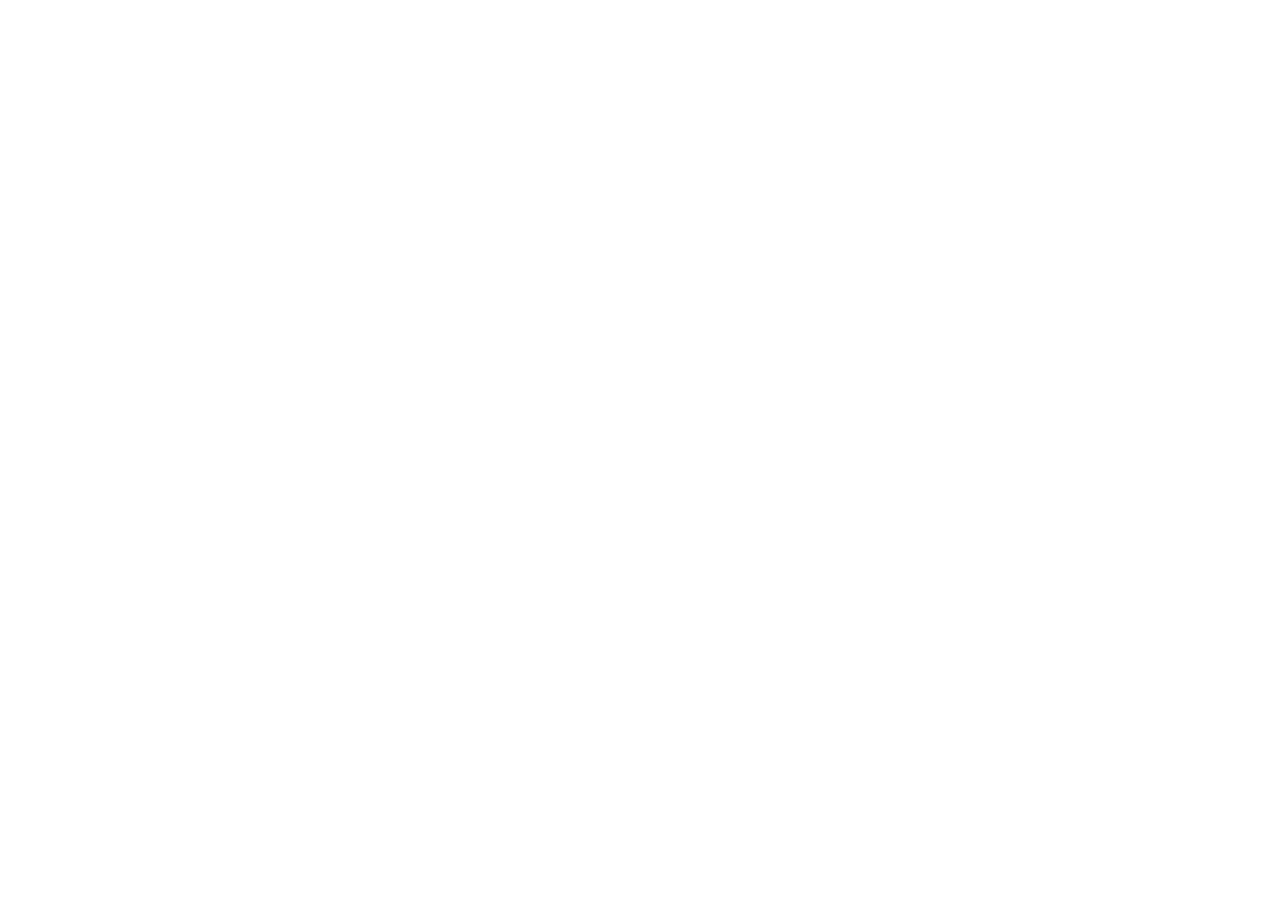
==== web/index.html @ 3403b815 "Build HanziGo Flutter Chinese learning app" ====
<!DOCTYPE html>
<html>
<head>
  <!--
    If you are serving your web app in a path other than the root, change the
    href value below to reflect the base path you are serving from.

    The path provided below has to start and end with a slash "/" in order for
    it to work correctly.

    For more details:
    * https://developer.mozilla.org/en-US/docs/Web/HTML/Element/base

    This is a placeholder for base href that will be replaced by the value of
    the `--base-href` argument provided to `flutter build`.
  -->
  <base href="$FLUTTER_BASE_HREF">

  <meta charset="UTF-8">
  <meta content="IE=Edge" http-equiv="X-UA-Compatible">
  <meta name="description" content="A new Flutter project.">

  <!-- iOS meta tags & icons -->
  <meta name="mobile-web-app-capable" content="yes">
  <meta name="apple-mobile-web-app-status-bar-style" content="black">
  <meta name="apple-mobile-web-app-title" content="hanzi_go">
  <link rel="apple-touch-icon" href="icons/Icon-192.png">

  <!-- Favicon -->
  <link rel="icon" type="image/png" href="favicon.png"/>

  <title>hanzi_go</title>
  <link rel="manifest" href="manifest.json">
</head>
<body>
  <!--
    You can customize the "flutter_bootstrap.js" script.
    This is useful to provide a custom configuration to the Flutter loader
    or to give the user feedback during the initialization process.

    For more details:
    * https://docs.flutter.dev/platform-integration/web/initialization
  -->
  <script src="flutter_bootstrap.js" async></script>
</body>
</html>
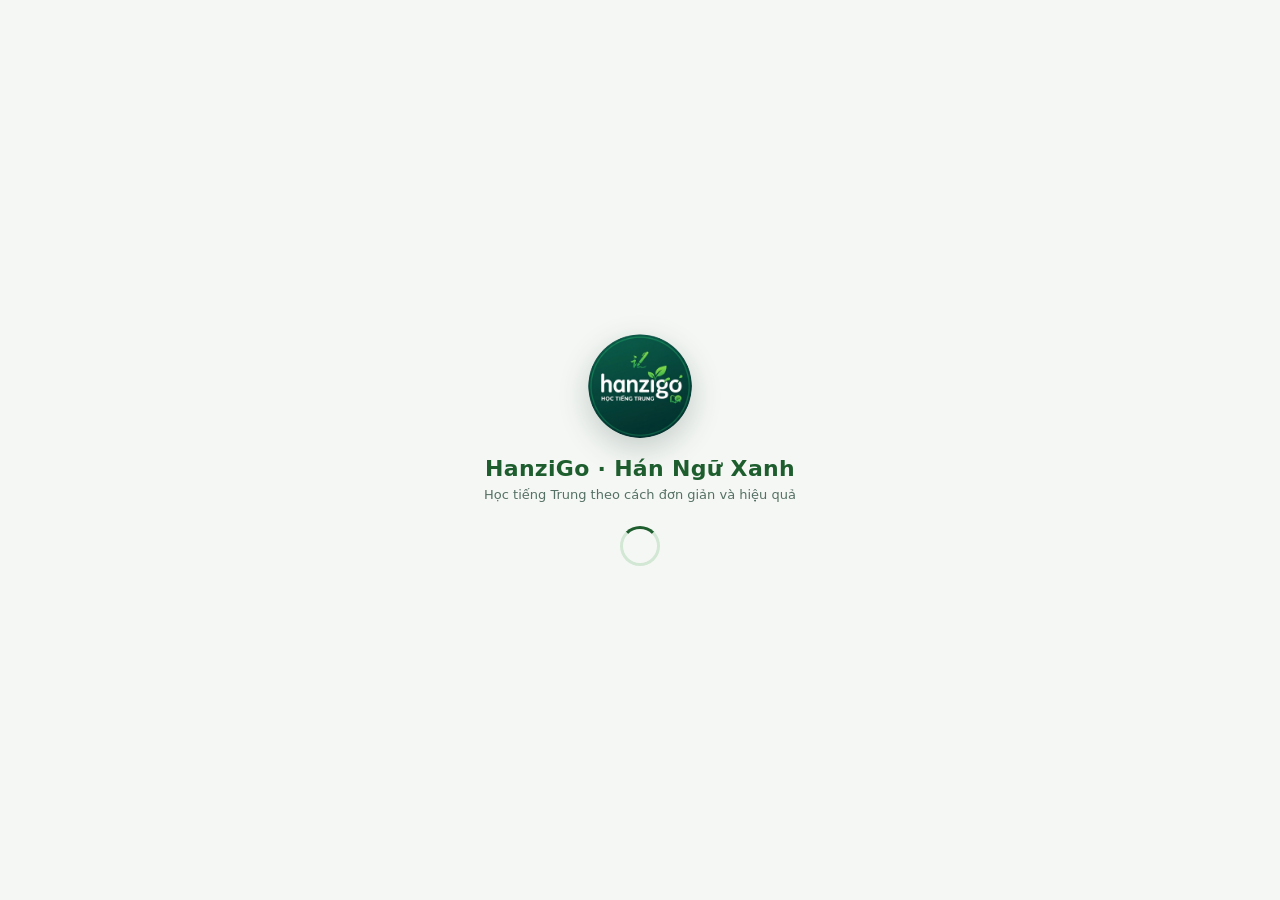
==== commit b31c47e4: "feat(branding): add instant splash screen, BrandLogo component with web caching, and display logo ac" ====
--- a/web/index.html
+++ b/web/index.html
@@ -18,21 +18,91 @@
 
   <meta charset="UTF-8">
   <meta content="IE=Edge" http-equiv="X-UA-Compatible">
-  <meta name="description" content="A new Flutter project.">
+  <meta name="viewport" content="width=device-width, initial-scale=1.0, maximum-scale=1.0, user-scalable=no, viewport-fit=cover">
+  <meta name="description" content="HanziGo - Học tiếng Trung thông minh">
 
   <!-- iOS meta tags & icons -->
   <meta name="mobile-web-app-capable" content="yes">
+  <meta name="apple-mobile-web-app-capable" content="yes">
   <meta name="apple-mobile-web-app-status-bar-style" content="black">
-  <meta name="apple-mobile-web-app-title" content="hanzi_go">
+  <meta name="apple-mobile-web-app-title" content="HanziGo">
   <link rel="apple-touch-icon" href="icons/Icon-192.png">
 
-  <!-- Favicon -->
+  <!-- Favicon & Social -->
   <link rel="icon" type="image/png" href="favicon.png"/>
+  <meta property="og:image" content="/logo.png">
 
-  <title>hanzi_go</title>
+  <title>HanziGo · Học Tiếng Trung</title>
   <link rel="manifest" href="manifest.json">
+  <style>
+    #hanzigo_splash {
+      position: fixed;
+      inset: 0;
+      display: flex;
+      flex-direction: column;
+      align-items: center;
+      justify-content: center;
+      background: #f5f7f4;
+      z-index: 999999;
+      transition: opacity 0.35s ease-out;
+      user-select: none;
+      -webkit-user-select: none;
+    }
+    #hanzigo_splash img {
+      width: 104px;
+      height: 104px;
+      border-radius: 50%;
+      box-shadow: 0 10px 30px rgba(21, 62, 53, 0.22);
+      margin-bottom: 18px;
+    }
+    #hanzigo_splash .title {
+      font-family: system-ui, -apple-system, BlinkMacSystemFont, "Segoe UI", Roboto, sans-serif;
+      font-size: 22px;
+      font-weight: 800;
+      color: #1e5e2e;
+      letter-spacing: 0.3px;
+      margin-bottom: 6px;
+    }
+    #hanzigo_splash .subtitle {
+      font-family: system-ui, -apple-system, BlinkMacSystemFont, "Segoe UI", Roboto, sans-serif;
+      font-size: 13px;
+      color: #557064;
+      margin-bottom: 24px;
+      font-weight: 500;
+    }
+    #hanzigo_splash .spinner {
+      width: 34px;
+      height: 34px;
+      border: 3px solid #d3e7d5;
+      border-top-color: #1e5e2e;
+      border-radius: 50%;
+      animation: hzg-spin 0.8s linear infinite;
+    }
+    @keyframes hzg-spin {
+      0% { transform: rotate(0deg); }
+      100% { transform: rotate(360deg); }
+    }
+  </style>
 </head>
 <body>
+  <div id="hanzigo_splash">
+    <img src="logo.png" alt="HanziGo">
+    <div class="title">HanziGo · Hán Ngữ Xanh</div>
+    <div class="subtitle">Học tiếng Trung theo cách đơn giản và hiệu quả</div>
+    <div class="spinner"></div>
+  </div>
+  <script>
+    function dismissSplash() {
+      var s = document.getElementById('hanzigo_splash');
+      if (s) {
+        s.style.opacity = '0';
+        s.style.pointerEvents = 'none';
+        setTimeout(function() { if (s && s.parentNode) s.parentNode.removeChild(s); }, 350);
+      }
+    }
+    window.addEventListener('flutter-first-frame', dismissSplash);
+    setTimeout(dismissSplash, 6000);
+  </script>
   <!--
     You can customize the "flutter_bootstrap.js" script.
     This is useful to provide a custom configuration to the Flutter loader
@@ -41,6 +111,9 @@
     For more details:
     * https://docs.flutter.dev/platform-integration/web/initialization
   -->
+  <script src="https://accounts.google.com/gsi/client" async defer></script>
+  <script src="google_auth.js" defer></script>
+  <script src="/admin/assets/support-widget.js" defer></script>
   <script src="flutter_bootstrap.js" async></script>
 </body>
 </html>
